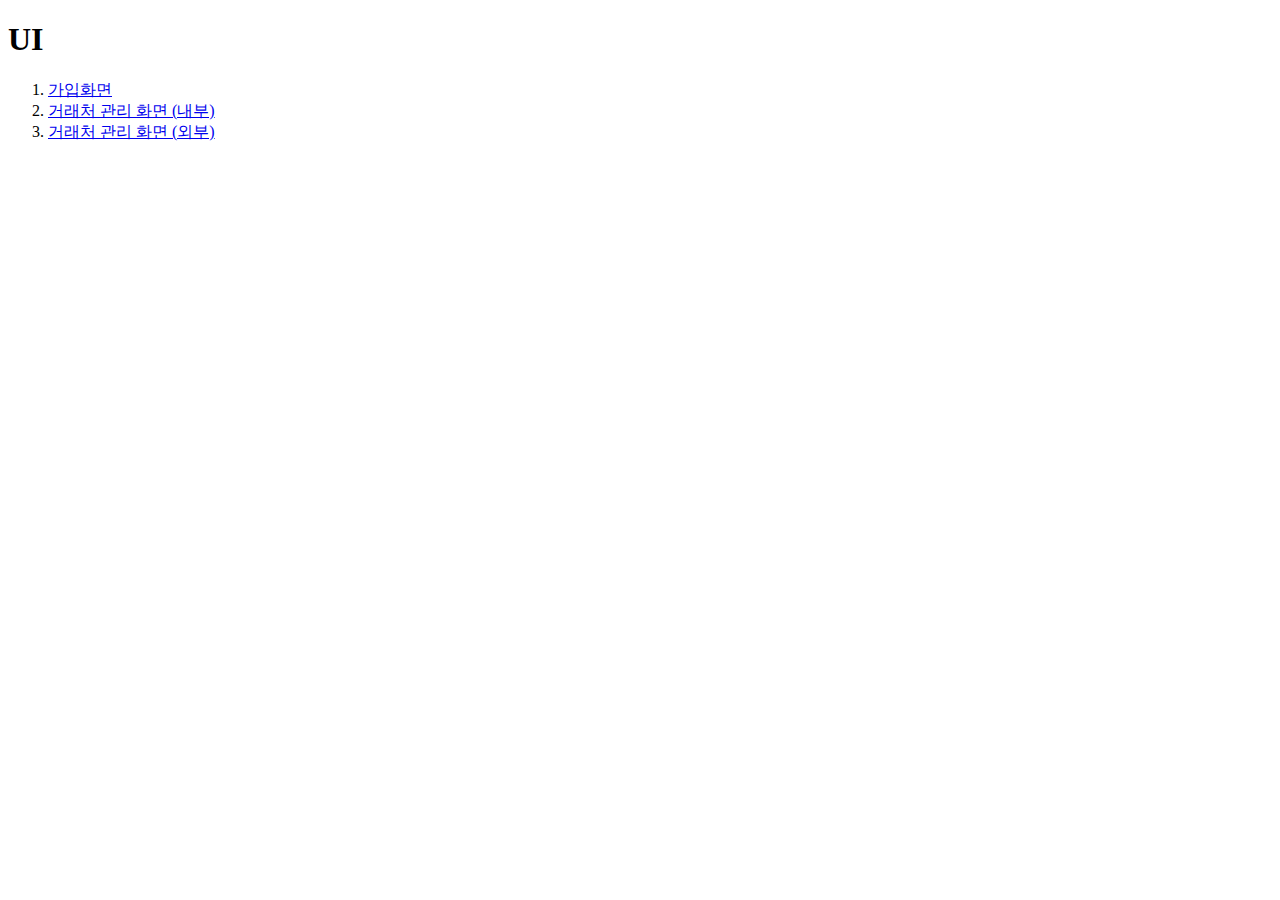
==== index.html @ fb21d3e2 "화면 링크 추가" ====
<!DOCTYPE html>
<html lang="ko">
<head>
    <meta charset="UTF-8">
    <meta name="viewport" content="width=device-width, initial-scale=1.0">
    <title>HOME</title>
</head>
<body>
    <h1>UI</h1>
    <ol>
        <li>
            <a href="가입화면.html">가입화면</a>
        </li>
        <li>
            <a href="거래처 관리 화면 (내부).html">거래처 관리 화면 (내부)</a>
        </li>
        <li>
            <a href="거래처 관리 화면 (외부).html">거래처 관리 화면 (외부)</a>
        </li>
    </ol>
</body>
</html>
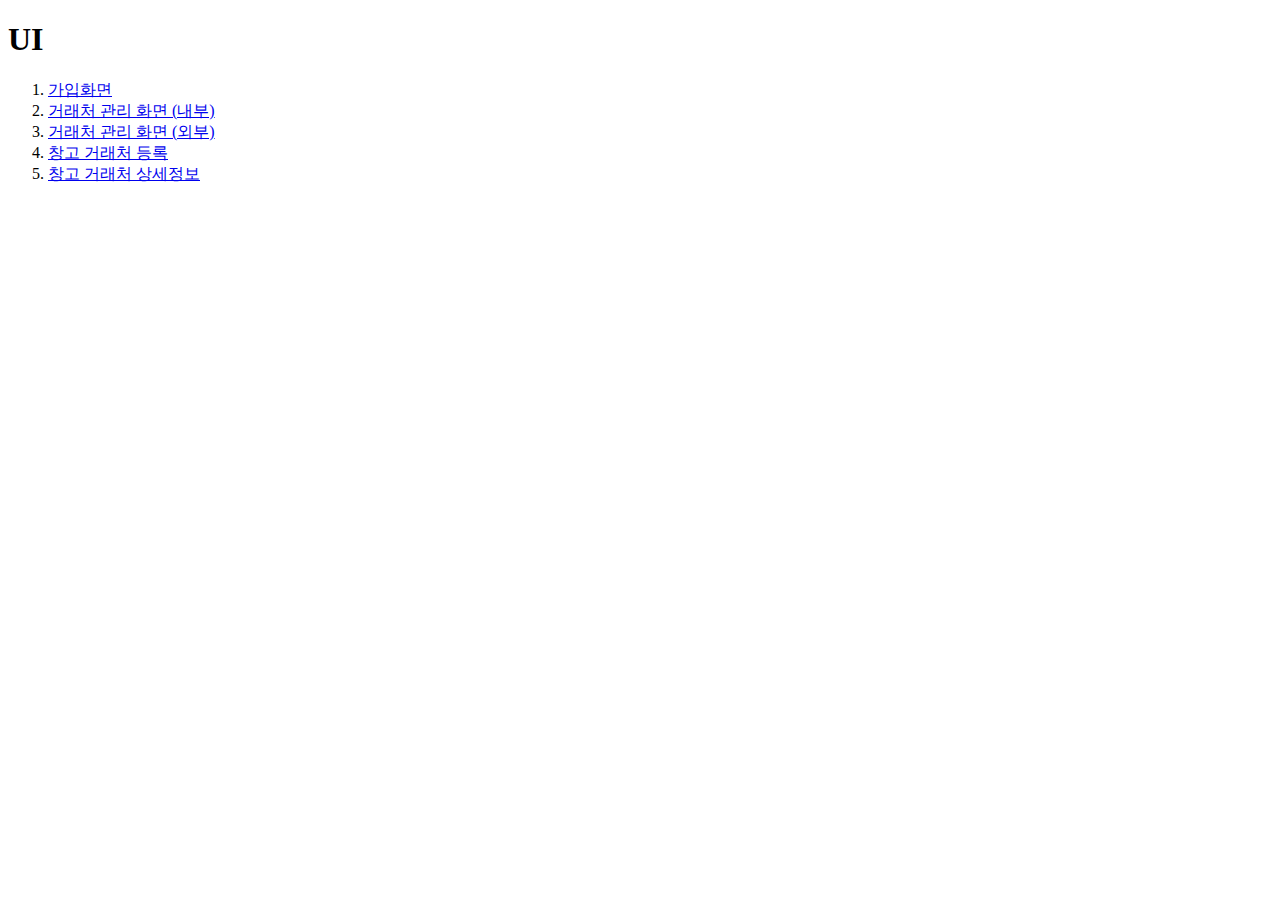
==== commit 1d370b10: "index.html에 창고거래처등록, 창고거래처상세정보 추가." ====
--- a/index.html
+++ b/index.html
@@ -17,6 +17,12 @@
         <li>
             <a href="거래처 관리 화면 (외부).html">거래처 관리 화면 (외부)</a>
         </li>
+        <li>
+            <a href="창고 거래처 등록.html">창고 거래처 등록</a>
+        </li>
+        <li>
+            <a href="창고 거래처 상세정보.html">창고 거래처 상세정보</a>
+        </li>
     </ol>
 </body>
 </html>
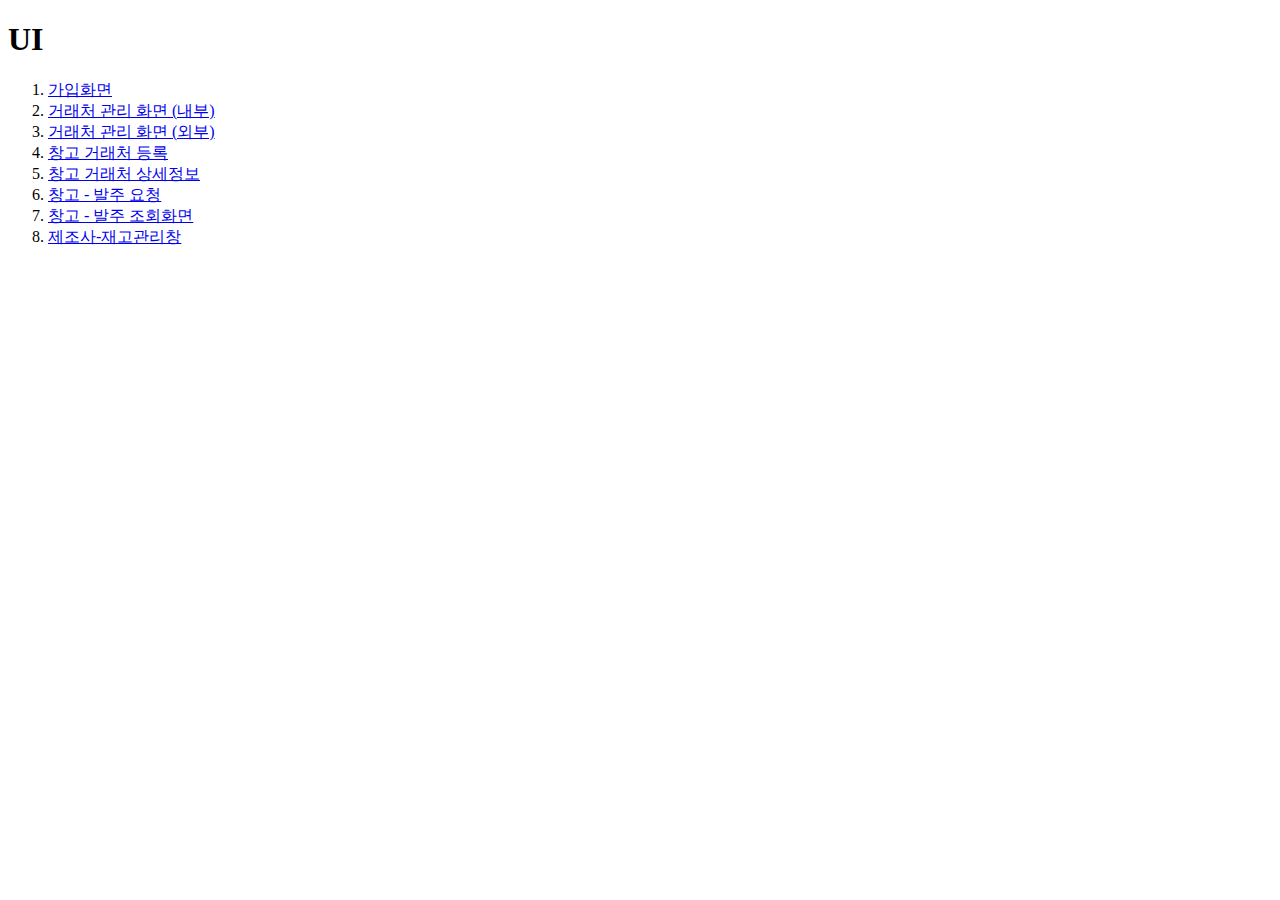
==== commit fc238c4a: "index 수정 및 창고-발주조회화면 버튼 일부 수정." ====
--- a/index.html
+++ b/index.html
@@ -23,6 +23,14 @@
         <li>
             <a href="창고 거래처 상세정보.html">창고 거래처 상세정보</a>
         </li>
+        <li>
+            <a href="창고-발주요청.html">창고 - 발주 요청</a>
+        </li>
+        <li>
+            <a href="창고 - 발주 조회화면.html">창고 - 발주 조회화면</a>
+        </li>
+        <li>
+            <a href="제조사-재고관리창.html">제조사-재고관리창</a>
     </ol>
 </body>
 </html>
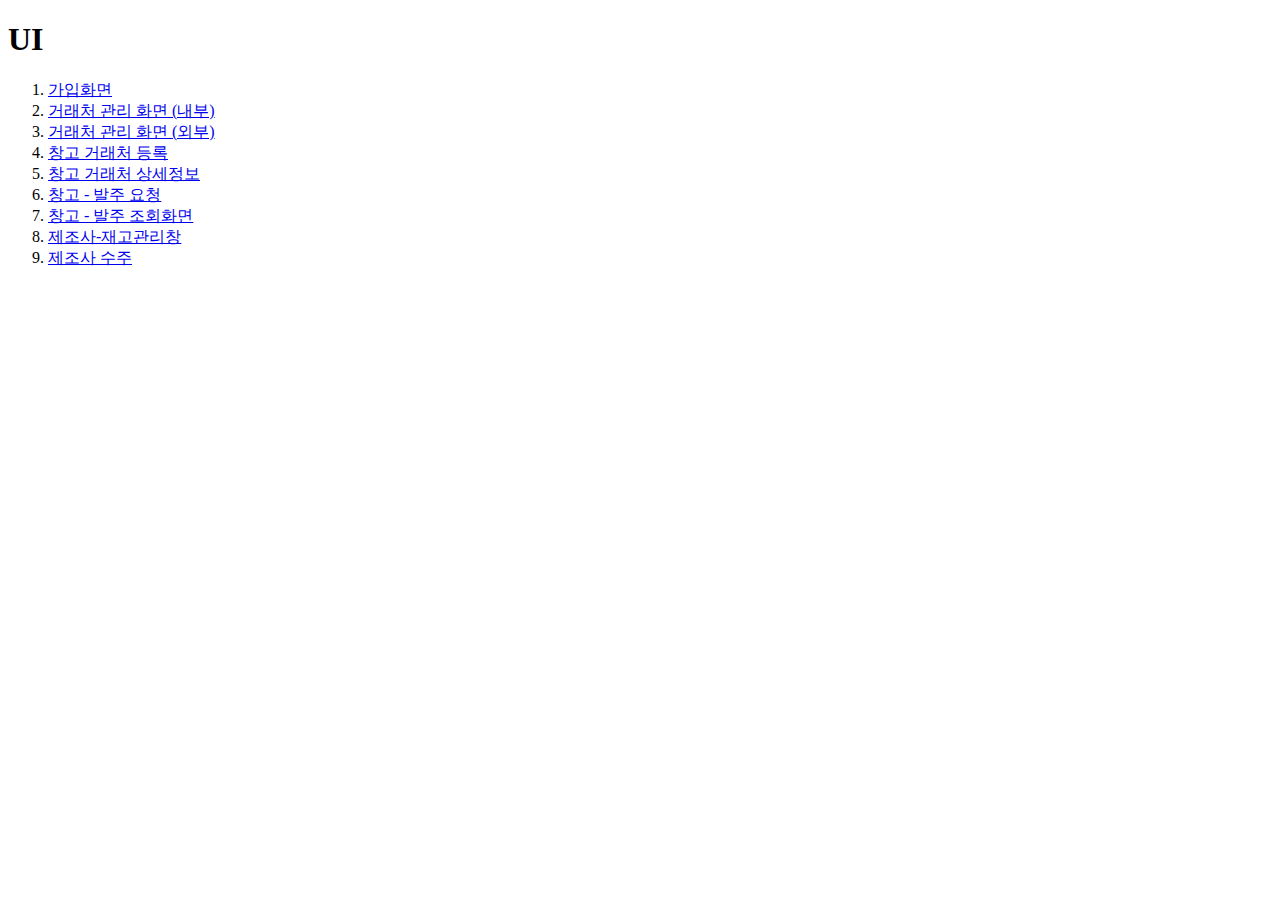
==== commit 29de8452: "제조사 수주창 제작및 index갱신" ====
--- a/index.html
+++ b/index.html
@@ -31,6 +31,10 @@
         </li>
         <li>
             <a href="제조사-재고관리창.html">제조사-재고관리창</a>
+        </li>
+        <li>
+            <a href="제조사 수주.html">제조사 수주</a>
+        </li>
     </ol>
 </body>
 </html>
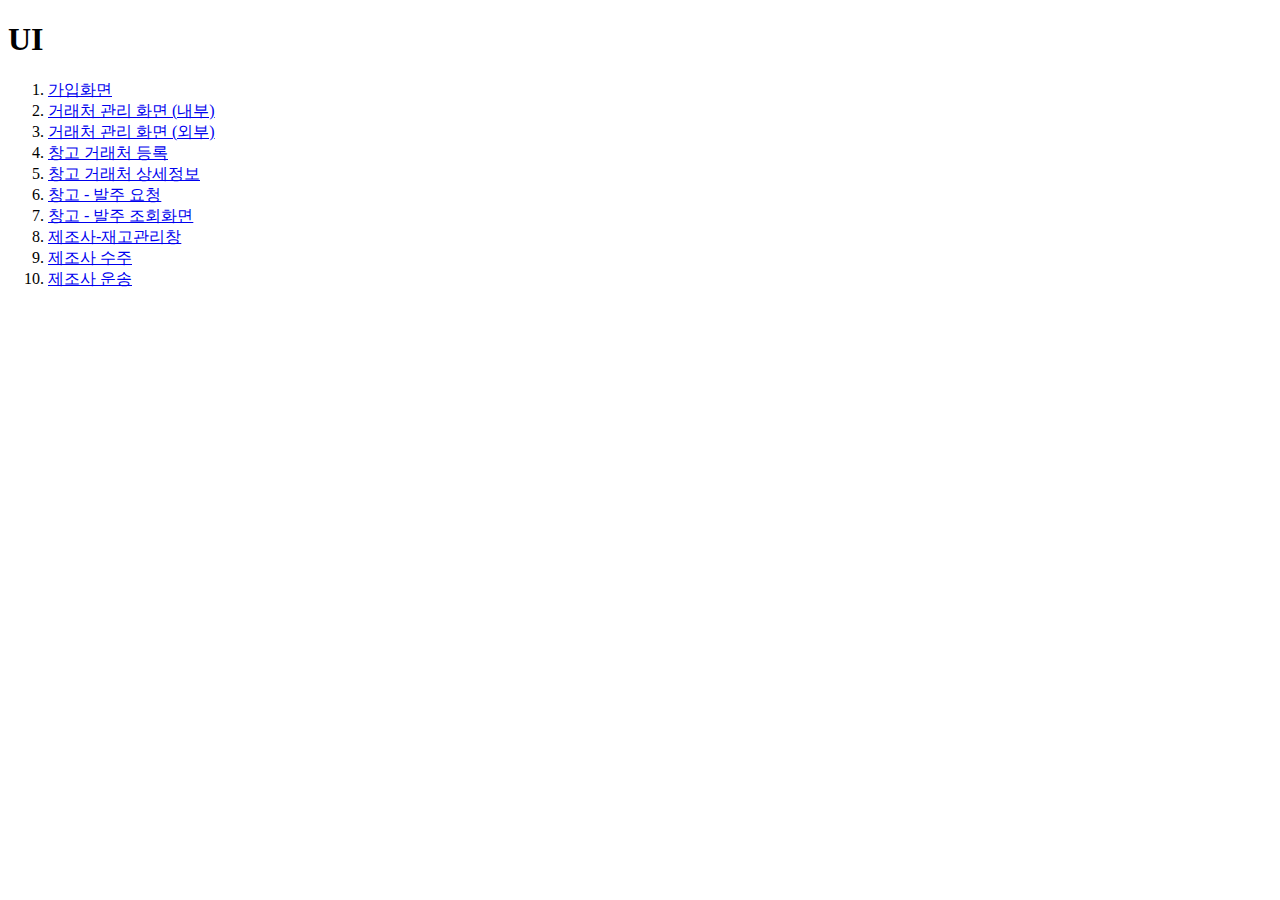
==== commit 75abbcc7: "html문서내에 있는 style들 style.css로 일원화" ====
--- a/index.html
+++ b/index.html
@@ -35,6 +35,9 @@
         <li>
             <a href="제조사 수주.html">제조사 수주</a>
         </li>
+        <li>
+            <a href="제조사 운송.html">제조사 운송</a>
+        </li>
     </ol>
 </body>
 </html>
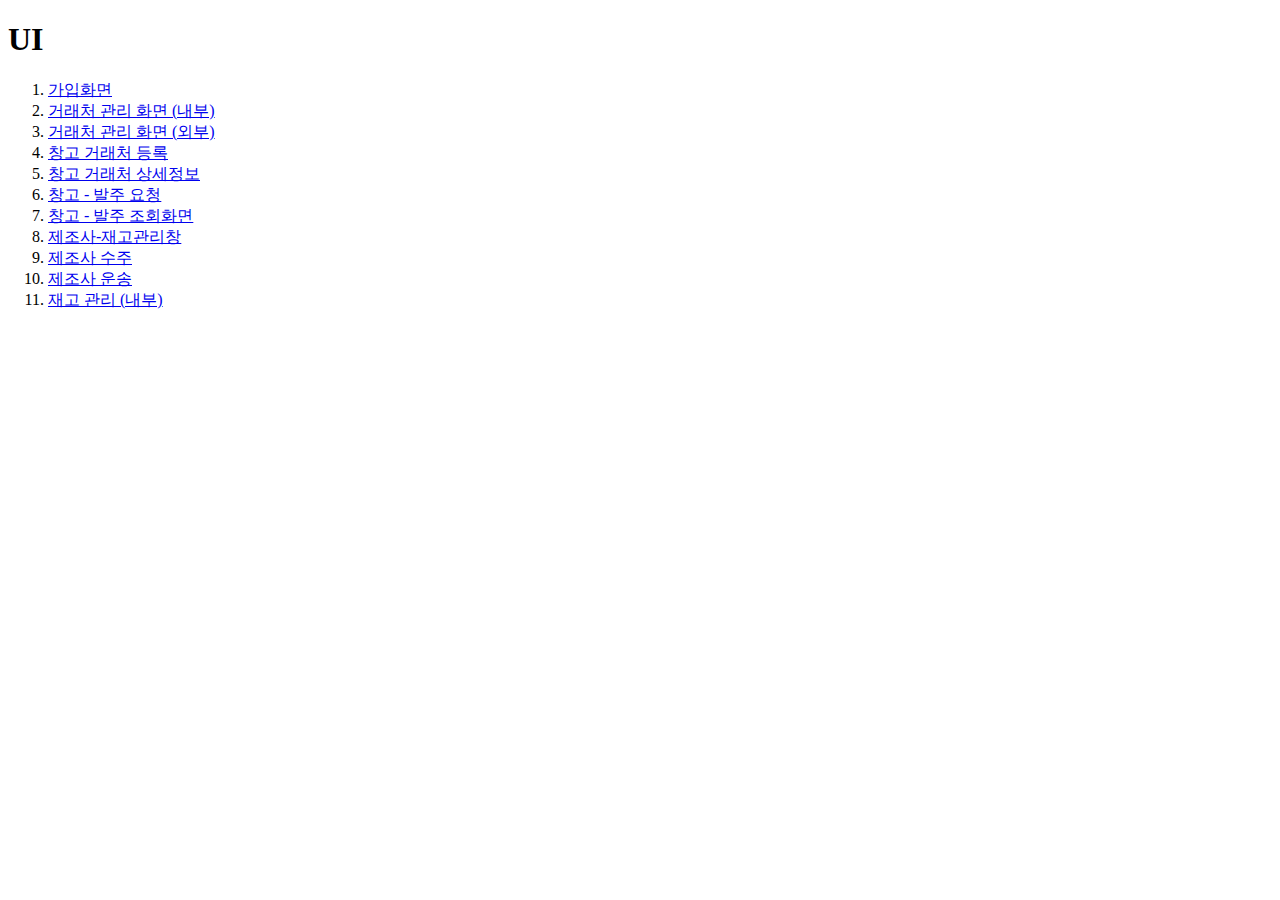
==== commit be1327d3: "재고 관리 (내부) 생성" ====
--- a/index.html
+++ b/index.html
@@ -38,6 +38,8 @@
         <li>
             <a href="제조사 운송.html">제조사 운송</a>
         </li>
+        <li>
+            <a href="재고 관리 (내부).html">재고 관리 (내부)</a>
     </ol>
 </body>
 </html>
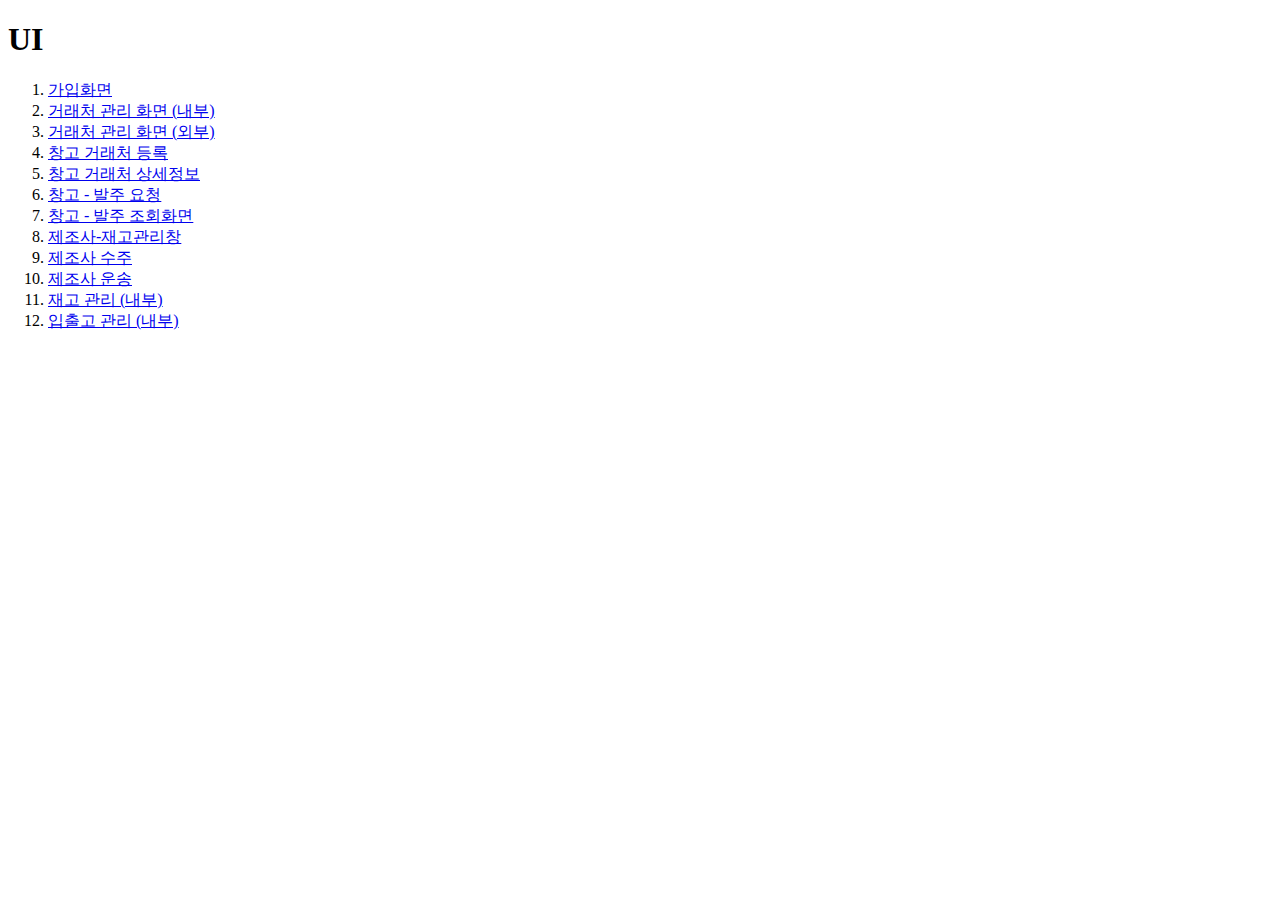
==== commit 876063ac: "입출고 관리 (내부) 생성" ====
--- a/index.html
+++ b/index.html
@@ -1,10 +1,12 @@
 <!DOCTYPE html>
 <html lang="ko">
+
 <head>
     <meta charset="UTF-8">
     <meta name="viewport" content="width=device-width, initial-scale=1.0">
     <title>HOME</title>
 </head>
+
 <body>
     <h1>UI</h1>
     <ol>
@@ -40,6 +42,11 @@
         </li>
         <li>
             <a href="재고 관리 (내부).html">재고 관리 (내부)</a>
+        </li>
+        <li>
+            <a href="입출고 관리 (내부).html">입출고 관리 (내부)</a>
+        </li>
     </ol>
 </body>
-</html>
+
+</html>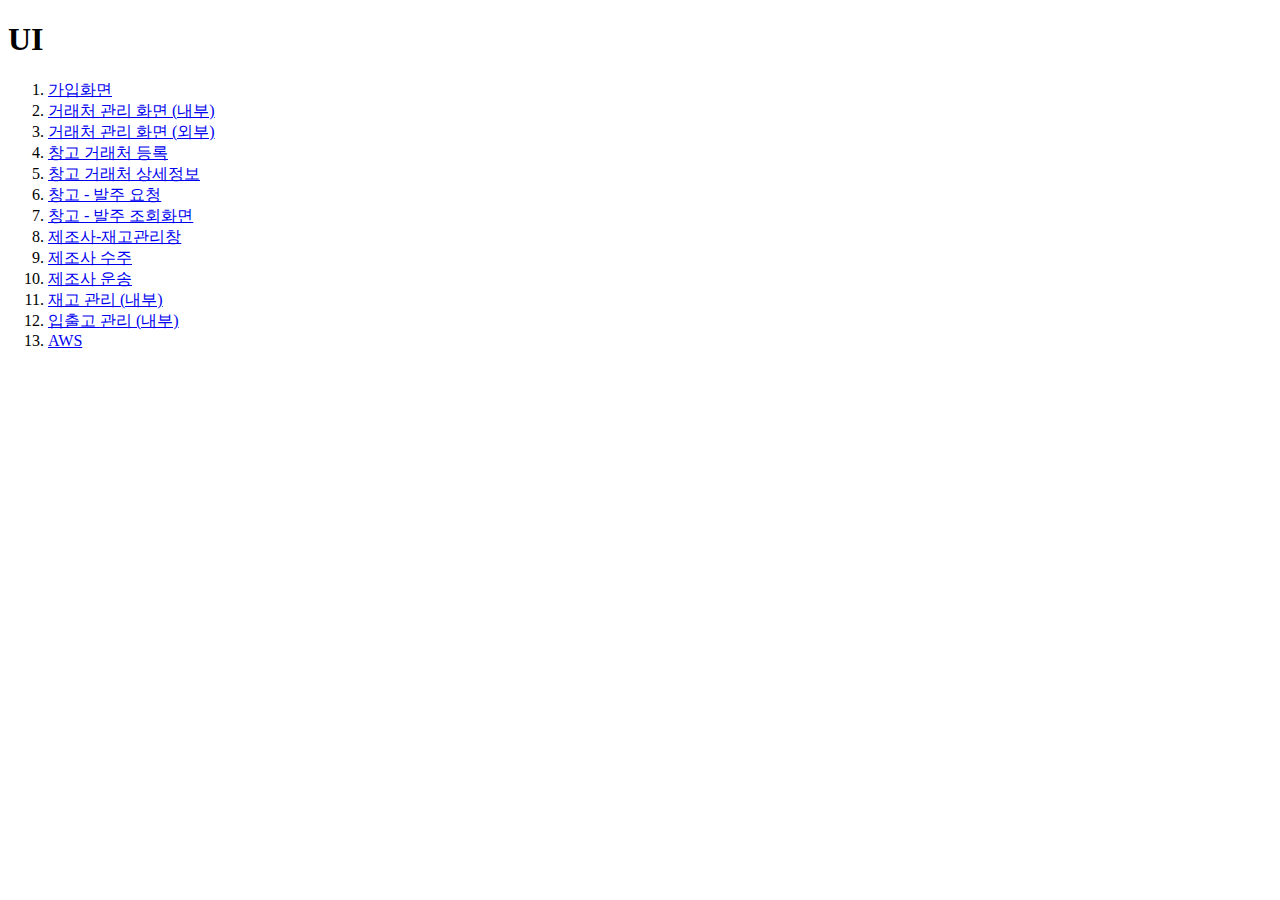
==== commit 4aca5687: "Update index.html" ====
--- a/index.html
+++ b/index.html
@@ -46,7 +46,10 @@
         <li>
             <a href="입출고 관리 (내부).html">입출고 관리 (내부)</a>
         </li>
+        <li>
+            <a href="https://r.0neteam.co.kr">AWS</a>
+        </li>
     </ol>
 </body>
 
-</html>+</html>
